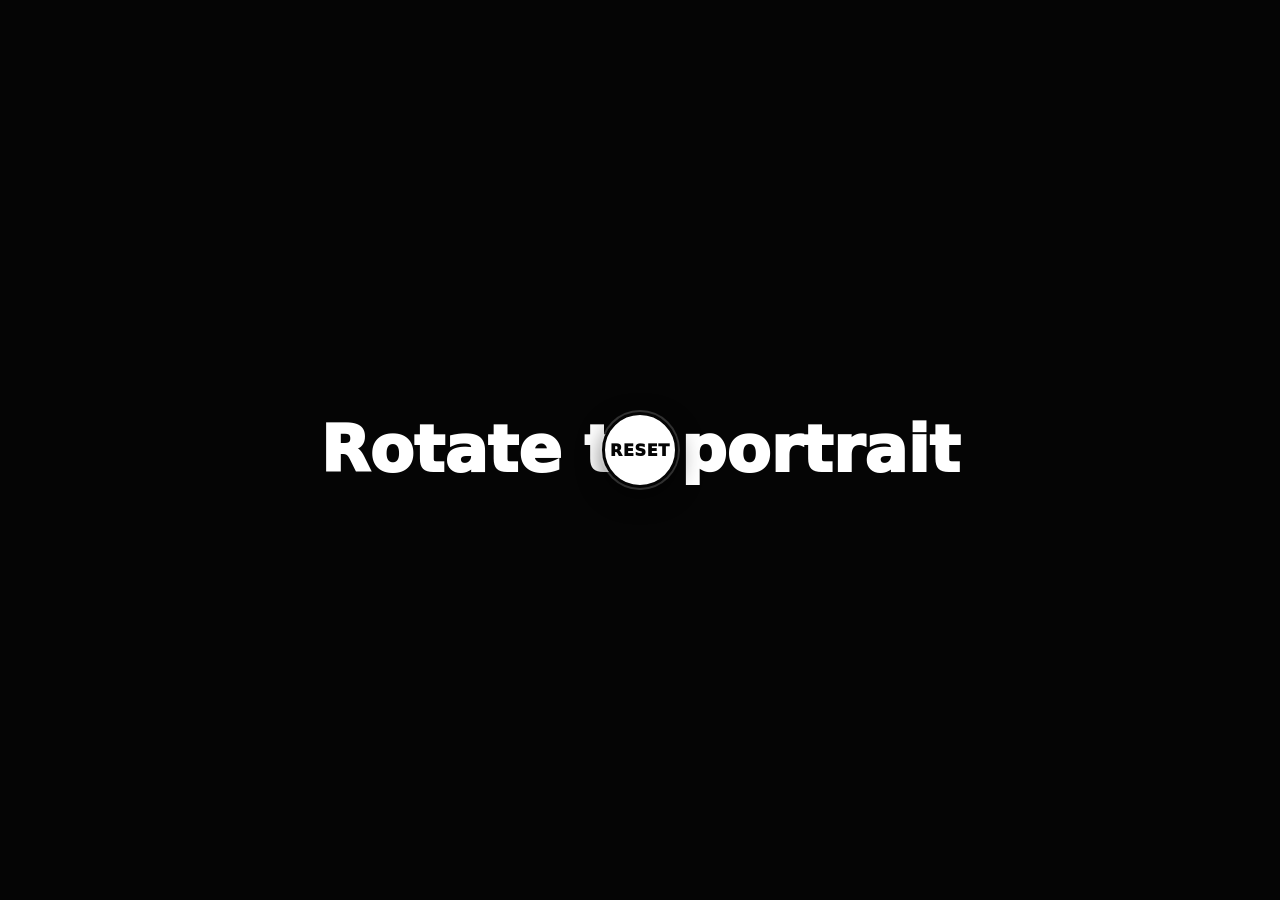
==== points-tracker.html @ 8e39bd9e "Add points tracker HTML file" ====
<!doctype html>
<html lang="en">
<head>
  <meta charset="utf-8" />
  <meta name="viewport" content="width=device-width, initial-scale=1, viewport-fit=cover, user-scalable=no" />
  <meta name="apple-mobile-web-app-capable" content="yes" />
  <meta name="apple-mobile-web-app-status-bar-style" content="black-translucent" />
  <meta name="mobile-web-app-capable" content="yes" />
  <meta name="theme-color" content="#050505" />
  <title>Score Tracker</title>
  <style>
    :root {
      --bg: #050505;
      --panel: #111;
      --panel-alt: #0c0c0c;
      --line: rgba(255, 255, 255, 0.14);
      --text: #fff;
      --muted: rgba(255, 255, 255, 0.64);
      --overlay: rgba(255, 255, 255, 0.06);
      --overlay-active: rgba(255, 255, 255, 0.12);
      --danger: #ff4d4d;
      --ok: #ffffff;
    }

    * {
      box-sizing: border-box;
      -webkit-tap-highlight-color: transparent;
      user-select: none;
      -webkit-user-select: none;
      touch-action: manipulation;
    }

    html,
    body {
      width: 100%;
      height: 100%;
      margin: 0;
      overflow: hidden;
      background: var(--bg);
      color: var(--text);
      font-family: Impact, Haettenschweiler, "Arial Black", "Franklin Gothic Heavy", system-ui, sans-serif;
    }

    body {
      position: fixed;
      inset: 0;
      overscroll-behavior: none;
    }

    button {
      font: inherit;
      color: inherit;
      border: 0;
      background: none;
      padding: 0;
      cursor: pointer;
    }

    .app {
      position: fixed;
      inset: 0;
      height: 100svh;
      min-height: 100vh;
      background: radial-gradient(circle at center, #171717 0%, #050505 58%);
      display: grid;
      grid-template-rows: 1fr 1fr;
    }

    .half {
      position: relative;
      overflow: hidden;
      display: grid;
      grid-template-columns: 1fr 1fr;
      background: var(--panel);
      border: 0;
    }

    .half.top {
      transform: rotate(180deg);
      background: var(--panel-alt);
      border-top: 2px solid var(--line);
    }

    .half.bottom {
      border-top: 2px solid var(--line);
    }

    .score {
      position: absolute;
      inset: 0;
      z-index: 2;
      display: flex;
      align-items: center;
      justify-content: center;
      pointer-events: none;
      color: var(--text);
      font-size: clamp(8rem, 43vw, 24rem);
      font-weight: 1000;
      line-height: 0.8;
      letter-spacing: -0.08em;
      text-shadow: 0 0 1.5rem rgba(255, 255, 255, 0.18);
    }

    .touch-zone {
      position: relative;
      z-index: 1;
      height: 100%;
      min-width: 50vw;
      background: transparent;
    }

    .touch-zone::before {
      content: attr(data-symbol);
      position: absolute;
      inset: 0;
      display: flex;
      align-items: center;
      justify-content: center;
      font-size: clamp(5rem, 24vw, 15rem);
      font-weight: 1000;
      line-height: 1;
      color: var(--overlay);
      text-shadow: 0 0 1rem rgba(255, 255, 255, 0.08);
    }

    .touch-zone:first-child {
      border-right: 1px solid rgba(255, 255, 255, 0.06);
    }

    .touch-zone:active::before {
      color: var(--overlay-active);
    }

    .center-bar {
      position: fixed;
      left: 0;
      right: 0;
      top: 50%;
      z-index: 10;
      height: 0;
      display: flex;
      align-items: center;
      justify-content: center;
      pointer-events: none;
    }

    .reset-button {
      pointer-events: auto;
      width: clamp(3.1rem, 14vw, 4.8rem);
      height: clamp(3.1rem, 14vw, 4.8rem);
      border-radius: 999px;
      background: #fff;
      color: #050505;
      border: 0.24rem solid #050505;
      box-shadow: 0 0 0 2px rgba(255, 255, 255, 0.18), 0 0.55rem 1.5rem rgba(0, 0, 0, 0.55);
      font-family: system-ui, sans-serif;
      font-size: clamp(0.72rem, 3vw, 1rem);
      font-weight: 1000;
      letter-spacing: 0.04em;
      text-transform: uppercase;
    }

    .reset-button:active {
      transform: scale(0.96);
    }

    .modal-backdrop {
      position: fixed;
      inset: 0;
      z-index: 50;
      display: none;
      background: rgba(0, 0, 0, 0.78);
      backdrop-filter: blur(0.25rem);
    }

    .modal-backdrop.show {
      display: block;
    }

    .confirm-panel {
      position: absolute;
      left: 50%;
      bottom: max(2rem, env(safe-area-inset-bottom));
      transform: translateX(-50%);
      width: min(92vw, 28rem);
      padding: 1rem;
      border-radius: 1.25rem;
      background: #f7f7f7;
      color: #050505;
      font-family: system-ui, -apple-system, BlinkMacSystemFont, "Segoe UI", sans-serif;
      box-shadow: 0 1rem 3rem rgba(0, 0, 0, 0.65);
    }

    .confirm-panel h2 {
      margin: 0 0 0.35rem;
      font-size: 1.25rem;
      line-height: 1.1;
      font-weight: 1000;
    }

    .confirm-panel p {
      margin: 0 0 1rem;
      color: #333;
      font-size: 1rem;
      line-height: 1.35;
      font-weight: 650;
    }

    .modal-actions {
      display: grid;
      grid-template-columns: 1fr 1fr;
      gap: 0.75rem;
    }

    .modal-actions button {
      min-height: 3.25rem;
      border-radius: 0.9rem;
      font-family: system-ui, -apple-system, BlinkMacSystemFont, "Segoe UI", sans-serif;
      font-size: 1rem;
      font-weight: 1000;
    }

    .cancel-button {
      background: #d8d8d8;
      color: #050505;
    }

    .confirm-button {
      background: #050505;
      color: #fff;
    }

    @media (orientation: landscape) {
      .app::after {
        content: "Rotate to portrait";
        position: fixed;
        inset: 0;
        z-index: 100;
        display: flex;
        align-items: center;
        justify-content: center;
        background: #050505;
        color: #fff;
        font-family: system-ui, sans-serif;
        font-size: clamp(1.6rem, 6vw, 4rem);
        font-weight: 1000;
        text-align: center;
        padding: 2rem;
      }
    }
  </style>
</head>
<body>
  <main class="app" aria-label="Two-player scoring tracker">
    <section class="half top" aria-label="Far player score controls">
      <button class="touch-zone" data-player="top" data-action="decrement" data-symbol="−" aria-label="Decrease far player score"></button>
      <button class="touch-zone" data-player="top" data-action="increment" data-symbol="+" aria-label="Increase far player score"></button>
      <div class="score" id="topScore" aria-live="polite">50</div>
    </section>

    <section class="half bottom" aria-label="Near player score controls">
      <button class="touch-zone" data-player="bottom" data-action="decrement" data-symbol="−" aria-label="Decrease near player score"></button>
      <button class="touch-zone" data-player="bottom" data-action="increment" data-symbol="+" aria-label="Increase near player score"></button>
      <div class="score" id="bottomScore" aria-live="polite">50</div>
    </section>
  </main>

  <div class="center-bar">
    <button class="reset-button" id="resetButton" aria-haspopup="dialog" aria-controls="confirmModal">Reset</button>
  </div>

  <div class="modal-backdrop" id="confirmModal" role="dialog" aria-modal="true" aria-labelledby="confirmTitle">
    <div class="confirm-panel">
      <h2 id="confirmTitle">Reset scores?</h2>
      <p>This will set both players back to 50.</p>
      <div class="modal-actions">
        <button class="cancel-button" id="cancelReset">Cancel</button>
        <button class="confirm-button" id="confirmReset">Yes, reset</button>
      </div>
    </div>
  </div>

  <script>
    (() => {
      "use strict";

      const DEFAULT_SCORE = 50;
      const MIN_SCORE = 0;
      const MAX_SCORE = 99;
      const STORAGE_KEY = "twoPlayerScoreTracker.v1";

      const topScoreEl = document.getElementById("topScore");
      const bottomScoreEl = document.getElementById("bottomScore");
      const resetButton = document.getElementById("resetButton");
      const modal = document.getElementById("confirmModal");
      const cancelReset = document.getElementById("cancelReset");
      const confirmReset = document.getElementById("confirmReset");

      let scores = loadScores();
      let pointerStarts = new Map();

      function clampScore(value) {
        return Math.max(MIN_SCORE, Math.min(MAX_SCORE, Number(value) || 0));
      }

      function loadScores() {
        try {
          const saved = JSON.parse(localStorage.getItem(STORAGE_KEY));
          return {
            top: clampScore(saved?.top ?? DEFAULT_SCORE),
            bottom: clampScore(saved?.bottom ?? DEFAULT_SCORE)
          };
        } catch {
          return { top: DEFAULT_SCORE, bottom: DEFAULT_SCORE };
        }
      }

      function saveScores() {
        localStorage.setItem(STORAGE_KEY, JSON.stringify(scores));
      }

      function render() {
        topScoreEl.textContent = String(scores.top).padStart(2, "0");
        bottomScoreEl.textContent = String(scores.bottom).padStart(2, "0");
      }

      function changeScore(player, delta) {
        scores[player] = clampScore(scores[player] + delta);
        saveScores();
        render();
      }

      function resetScores() {
        scores = { top: DEFAULT_SCORE, bottom: DEFAULT_SCORE };
        saveScores();
        render();
      }

      function openModal() {
        modal.classList.add("show");
        confirmReset.focus({ preventScroll: true });
      }

      function closeModal() {
        modal.classList.remove("show");
        resetButton.focus({ preventScroll: true });
      }

      document.querySelectorAll(".touch-zone").forEach((button) => {
        button.addEventListener("pointerdown", (event) => {
          pointerStarts.set(event.pointerId, {
            x: event.clientX,
            y: event.clientY,
            t: performance.now()
          });
        }, { passive: true });

        button.addEventListener("pointerup", (event) => {
          const start = pointerStarts.get(event.pointerId);
          pointerStarts.delete(event.pointerId);
          if (!start) return;

          const elapsed = performance.now() - start.t;
          const moved = Math.hypot(event.clientX - start.x, event.clientY - start.y);

          // A deliberate long press should do nothing. This also avoids repeat scoring.
          if (elapsed > 420 || moved > 28) return;

          const player = button.dataset.player;
          const delta = button.dataset.action === "increment" ? 1 : -1;
          changeScore(player, delta);
        }, { passive: true });

        button.addEventListener("pointercancel", (event) => {
          pointerStarts.delete(event.pointerId);
        }, { passive: true });

        button.addEventListener("contextmenu", (event) => {
          event.preventDefault();
        });
      });

      resetButton.addEventListener("click", openModal);
      cancelReset.addEventListener("click", closeModal);
      confirmReset.addEventListener("click", () => {
        resetScores();
        closeModal();
      });

      modal.addEventListener("click", (event) => {
        if (event.target === modal) closeModal();
      });

      document.addEventListener("keydown", (event) => {
        if (event.key === "Escape" && modal.classList.contains("show")) {
          closeModal();
        }
      });

      render();
    })();
  </script>
</body>
</html>
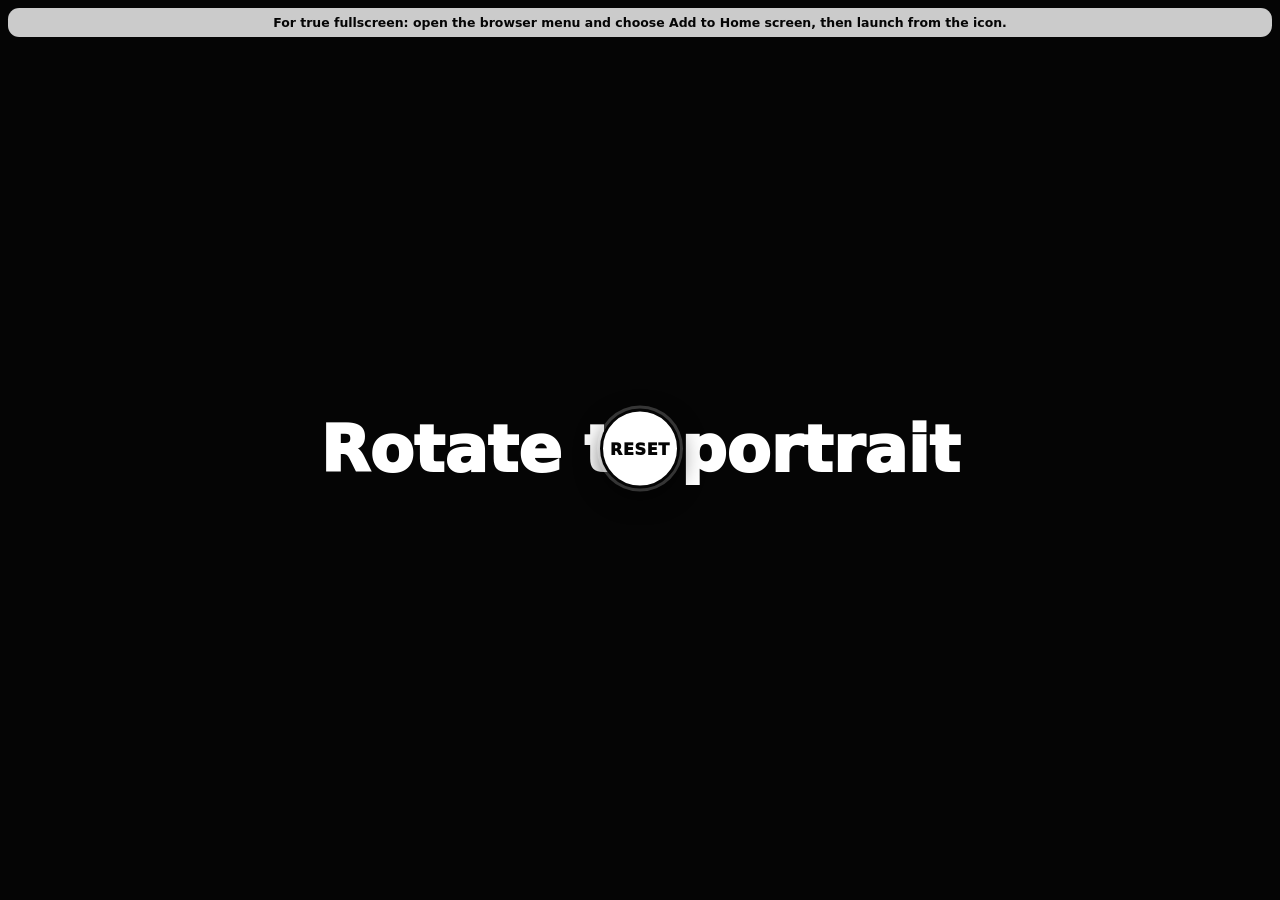
==== commit 0dcda26b: "Refactor styles in points-tracker.html Updated CSS variables and styles for better UI responsiveness" ====
--- a/points-tracker.html
+++ b/points-tracker.html
@@ -11,15 +11,14 @@
   <style>
     :root {
       --bg: #050505;
-      --panel: #111;
-      --panel-alt: #0c0c0c;
-      --line: rgba(255, 255, 255, 0.14);
+      --panel: #101010;
+      --panel-alt: #0b0b0b;
+      --line: rgba(255, 255, 255, 0.2);
       --text: #fff;
-      --muted: rgba(255, 255, 255, 0.64);
-      --overlay: rgba(255, 255, 255, 0.06);
-      --overlay-active: rgba(255, 255, 255, 0.12);
-      --danger: #ff4d4d;
-      --ok: #ffffff;
+      --minus: rgba(255, 80, 80, 0.34);
+      --plus: rgba(80, 255, 140, 0.34);
+      --minus-active: rgba(255, 80, 80, 0.55);
+      --plus-active: rgba(80, 255, 140, 0.55);
     }
 
     * {
@@ -59,11 +58,13 @@
     .app {
       position: fixed;
       inset: 0;
-      height: 100svh;
-      min-height: 100vh;
-      background: radial-gradient(circle at center, #171717 0%, #050505 58%);
+      width: 100vw;
+      height: 100vh;
+      height: 100dvh;
+      background: radial-gradient(circle at center, #151515 0%, #050505 62%);
       display: grid;
-      grid-template-rows: 1fr 1fr;
+      grid-template-rows: minmax(0, 1fr) minmax(0, 1fr);
+      overflow: hidden;
     }
 
     .half {
@@ -72,17 +73,16 @@
       display: grid;
       grid-template-columns: 1fr 1fr;
       background: var(--panel);
-      border: 0;
+      min-height: 0;
     }
 
     .half.top {
       transform: rotate(180deg);
       background: var(--panel-alt);
-      border-top: 2px solid var(--line);
     }
 
     .half.bottom {
-      border-top: 2px solid var(--line);
+      border-top: 3px solid var(--line);
     }
 
     .score {
@@ -94,11 +94,12 @@
       justify-content: center;
       pointer-events: none;
       color: var(--text);
-      font-size: clamp(8rem, 43vw, 24rem);
+      font-size: clamp(7.5rem, 39vw, 23rem);
       font-weight: 1000;
-      line-height: 0.8;
-      letter-spacing: -0.08em;
-      text-shadow: 0 0 1.5rem rgba(255, 255, 255, 0.18);
+      line-height: 0.82;
+      letter-spacing: -0.035em;
+      text-shadow: 0 0 1.6rem rgba(255, 255, 255, 0.2);
+      font-variant-numeric: tabular-nums;
     }
 
     .touch-zone {
@@ -116,19 +117,19 @@
       display: flex;
       align-items: center;
       justify-content: center;
-      font-size: clamp(5rem, 24vw, 15rem);
+      font-size: clamp(6rem, 28vw, 17rem);
       font-weight: 1000;
       line-height: 1;
-      color: var(--overlay);
-      text-shadow: 0 0 1rem rgba(255, 255, 255, 0.08);
-    }
+      text-shadow: 0 0 1rem currentColor;
+    }
+
+    .touch-zone[data-action="decrement"]::before { color: var(--minus); }
+    .touch-zone[data-action="increment"]::before { color: var(--plus); }
+    .touch-zone[data-action="decrement"]:active::before { color: var(--minus-active); }
+    .touch-zone[data-action="increment"]:active::before { color: var(--plus-active); }
 
     .touch-zone:first-child {
-      border-right: 1px solid rgba(255, 255, 255, 0.06);
-    }
-
-    .touch-zone:active::before {
-      color: var(--overlay-active);
+      border-right: 1px solid rgba(255, 255, 255, 0.08);
     }
 
     .center-bar {
@@ -142,17 +143,18 @@
       align-items: center;
       justify-content: center;
       pointer-events: none;
+      transform: translateY(-1.5px);
     }
 
     .reset-button {
       pointer-events: auto;
-      width: clamp(3.1rem, 14vw, 4.8rem);
-      height: clamp(3.1rem, 14vw, 4.8rem);
+      width: clamp(3.2rem, 15vw, 5rem);
+      height: clamp(3.2rem, 15vw, 5rem);
       border-radius: 999px;
       background: #fff;
       color: #050505;
       border: 0.24rem solid #050505;
-      box-shadow: 0 0 0 2px rgba(255, 255, 255, 0.18), 0 0.55rem 1.5rem rgba(0, 0, 0, 0.55);
+      box-shadow: 0 0 0 3px rgba(255, 255, 255, 0.2), 0 0.55rem 1.5rem rgba(0, 0, 0, 0.6);
       font-family: system-ui, sans-serif;
       font-size: clamp(0.72rem, 3vw, 1rem);
       font-weight: 1000;
@@ -228,6 +230,26 @@
     .confirm-button {
       background: #050505;
       color: #fff;
+    }
+
+    @media (display-mode: browser) {
+      body::before {
+        content: "For true fullscreen: open the browser menu and choose Add to Home screen, then launch from the icon.";
+        position: fixed;
+        left: 0.5rem;
+        right: 0.5rem;
+        top: max(0.5rem, env(safe-area-inset-top));
+        z-index: 60;
+        padding: 0.45rem 0.6rem;
+        border-radius: 0.7rem;
+        background: rgba(255, 255, 255, 0.88);
+        color: #050505;
+        font-family: system-ui, sans-serif;
+        font-size: 0.78rem;
+        font-weight: 800;
+        text-align: center;
+        opacity: 0.9;
+      }
     }
 
     @media (orientation: landscape) {
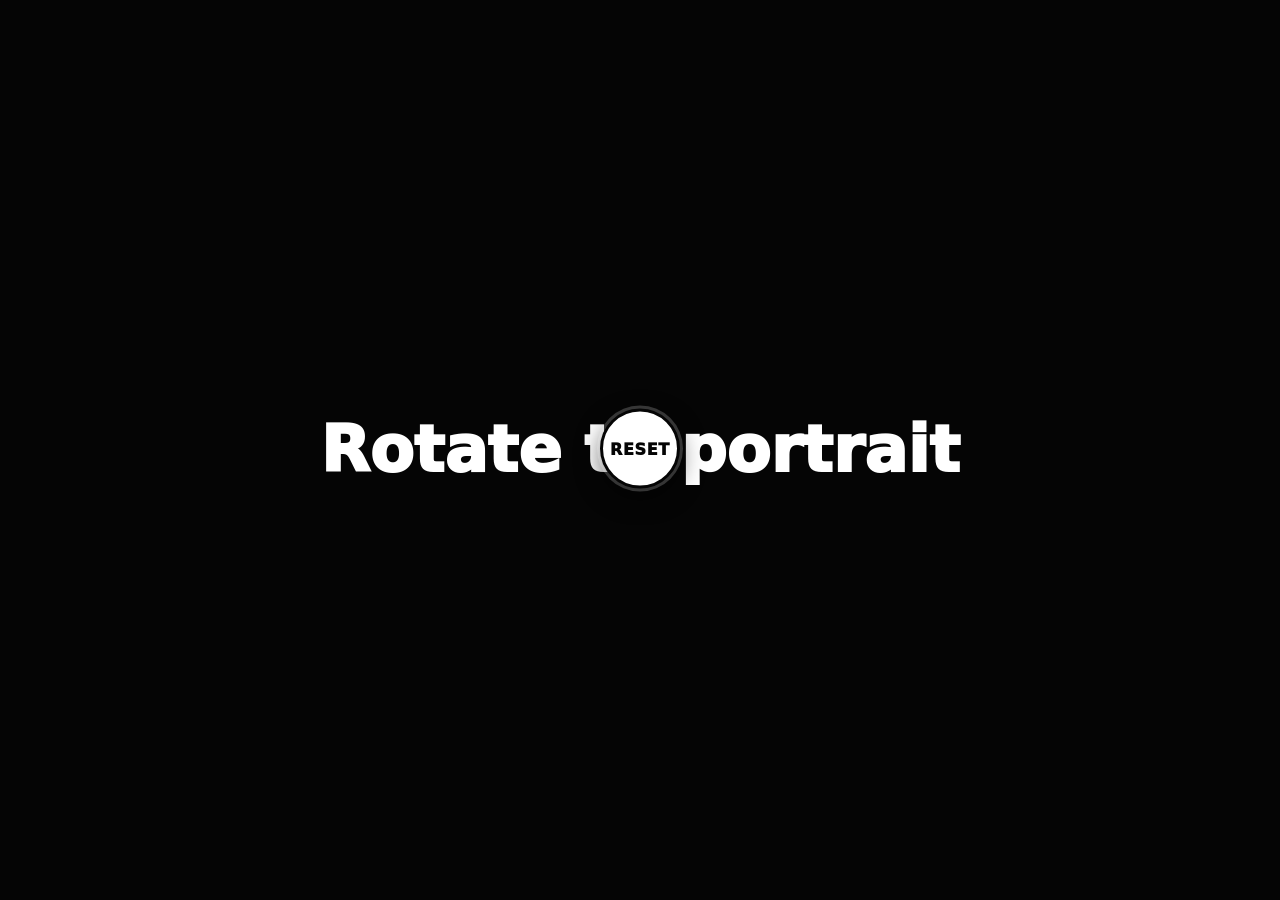
==== commit 1b80a092: "Add web app manifest and application metadata" ====
--- a/points-tracker.html
+++ b/points-tracker.html
@@ -7,6 +7,36 @@
   <meta name="apple-mobile-web-app-status-bar-style" content="black-translucent" />
   <meta name="mobile-web-app-capable" content="yes" />
   <meta name="theme-color" content="#050505" />
+  <meta name="application-name" content="Score Tracker" />
+  <meta name="apple-mobile-web-app-title" content="Score Tracker" />
+  <script>
+    // Chrome on Android needs a Web App Manifest with display set to fullscreen/standalone.
+    // This keeps the project as one HTML file by generating the manifest at runtime.
+    (() => {
+      const iconSvg = `<svg xmlns="http://www.w3.org/2000/svg" viewBox="0 0 512 512"><rect width="512" height="512" rx="96" fill="#050505"/><text x="256" y="306" text-anchor="middle" font-family="Arial Black, Impact, sans-serif" font-size="168" font-weight="900" fill="#fff">50</text></svg>`;
+      const iconUrl = "data:image/svg+xml," + encodeURIComponent(iconSvg);
+      const manifest = {
+        name: "Score Tracker",
+        short_name: "Scores",
+        description: "Two-player score tracker",
+        start_url: location.href.split("#")[0],
+        scope: new URL("./", location.href).href,
+        display: "fullscreen",
+        display_override: ["fullscreen", "standalone"],
+        orientation: "portrait",
+        background_color: "#050505",
+        theme_color: "#050505",
+        icons: [
+          { src: iconUrl, sizes: "512x512", type: "image/svg+xml", purpose: "any maskable" }
+        ]
+      };
+      const blob = new Blob([JSON.stringify(manifest)], { type: "application/manifest+json" });
+      const link = document.createElement("link");
+      link.rel = "manifest";
+      link.href = URL.createObjectURL(blob);
+      document.head.appendChild(link);
+    })();
+  </script>
   <title>Score Tracker</title>
   <style>
     :root {
@@ -230,26 +260,6 @@
     .confirm-button {
       background: #050505;
       color: #fff;
-    }
-
-    @media (display-mode: browser) {
-      body::before {
-        content: "For true fullscreen: open the browser menu and choose Add to Home screen, then launch from the icon.";
-        position: fixed;
-        left: 0.5rem;
-        right: 0.5rem;
-        top: max(0.5rem, env(safe-area-inset-top));
-        z-index: 60;
-        padding: 0.45rem 0.6rem;
-        border-radius: 0.7rem;
-        background: rgba(255, 255, 255, 0.88);
-        color: #050505;
-        font-family: system-ui, sans-serif;
-        font-size: 0.78rem;
-        font-weight: 800;
-        text-align: center;
-        opacity: 0.9;
-      }
     }
 
     @media (orientation: landscape) {
